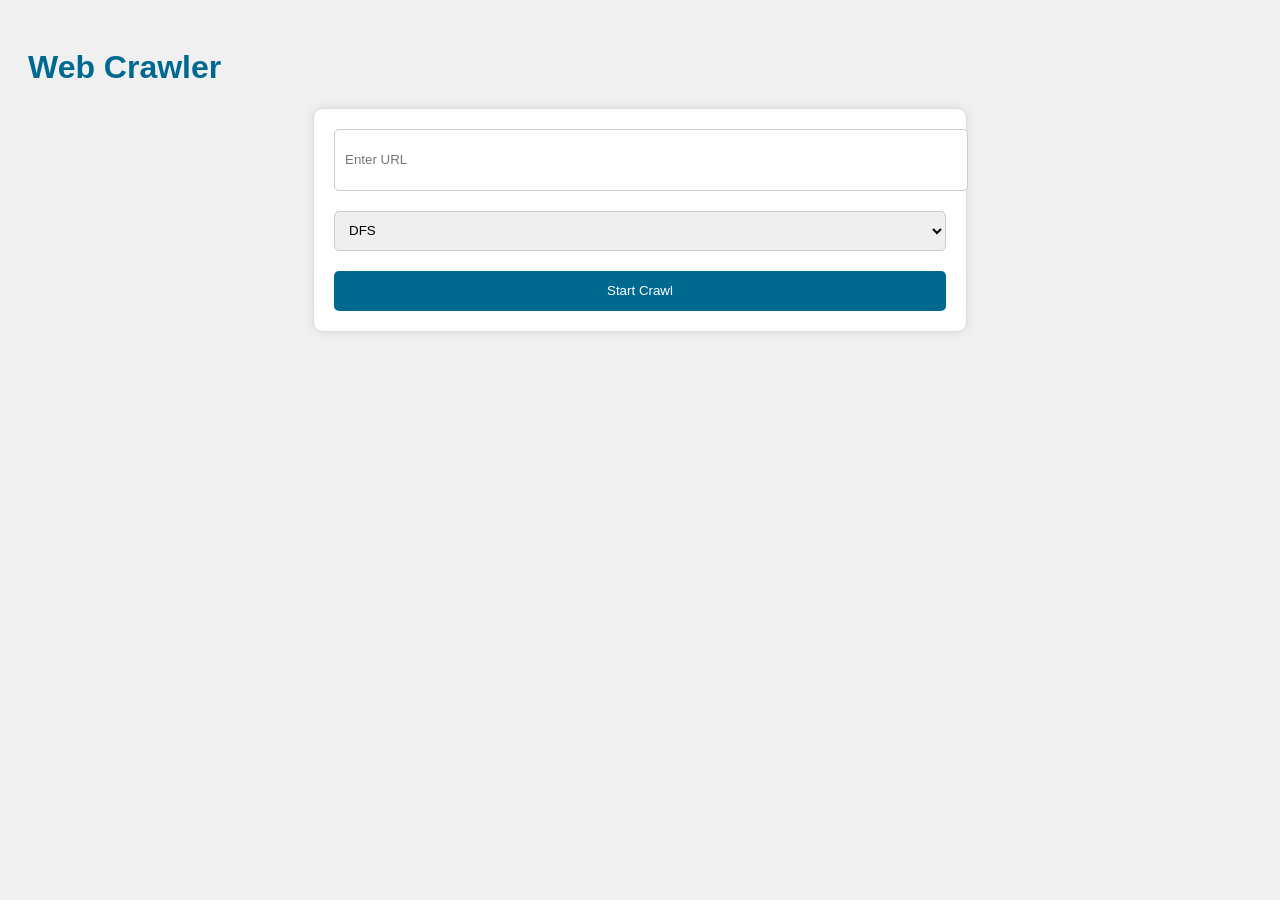
==== webcrawler/src/main/resources/static/index.html @ 67a6cddc "New Commit" ====
<!DOCTYPE html>
<html lang="en">
<head>
    <meta charset="UTF-8">
    <meta name="viewport" content="width=device-width, initial-scale=1.0">
    <title>Web Crawler</title>
    <link rel="stylesheet" type="text/css" href="style.css">
</head>
<body>
    <h1>Web Crawler</h1>
    <form id="crawlerForm" action="#" method="post">
        <input type="text" id="searchQuery" placeholder="Enter URL" required>
        <select id="algorithmSelect">
            <option value="dfs">DFS</option>
            <option value="bfs">BFS</option>
        </select>
        <button type="submit">Start Crawl</button>
    </form>

    <div id="results"></div>

    <script>
        document.getElementById('crawlerForm').addEventListener('submit', function(event) {
            event.preventDefault(); // Prevent form from submitting the default way
            const url = document.getElementById('searchQuery').value;
            const algorithm = document.getElementById('algorithmSelect').value;

            fetch('/api/crawl/start', {
                method: 'POST',
                headers: {
                    'Content-Type': 'application/x-www-form-urlencoded',
                },
                body: new URLSearchParams({
                    url: url,
                    algorithm: algorithm
                })
            })
            .then(response => {
                if (!response.ok) {
                    throw new Error('Network response was not ok');
                }
                return response.json();
            })
            .then(data => {
                console.log('Data:', data);
                const resultsDiv = document.getElementById('results');
                resultsDiv.innerHTML = '';

                const executionTime = document.createElement('p');
                executionTime.textContent = 'Execution Time: ' + data.executionTime + 'ms';
                resultsDiv.appendChild(executionTime);

                const urlsList = document.createElement('ul');
                data.urls.forEach(url => {
                    const urlItem = document.createElement('li');
                    urlItem.textContent = url;
                    urlsList.appendChild(urlItem);
                });
                resultsDiv.appendChild(urlsList);
            })
            .catch(error => {
                console.error('Error:', error);
                const resultsDiv = document.getElementById('results');
                resultsDiv.innerHTML = '<p>Error occurred during crawling. Please try again.</p>';
            });
        });
    </script>
</body>
</html>
---- webcrawler/src/main/resources/static/style.css ----
body {
    font-family: Arial, sans-serif;
    padding: 20px;
    background-color: #f0f0f0;
}

h1 {
    color: #00698f;
}

#crawlerForm {
    width: 50%;
    margin: 20px auto;
    padding: 20px;
    background-color: #ffffff;
    border: 1px solid #dddddd;
    border-radius: 10px;
    box-shadow: 0 0 10px rgba(0, 0, 0, 0.1);
}

#crawlerForm input[type="text"] {
    width: 100%;
    height: 40px;
    margin-bottom: 20px;
    padding: 10px;
    border: 1px solid #cccccc;
    border-radius: 5px;
}

#crawlerForm select {
    width: 100%;
    height: 40px;
    margin-bottom: 20px;
    padding: 10px;
    border: 1px solid #cccccc;
    border-radius: 5px;
}

#crawlerForm button[type="submit"] {
    width: 100%;
    height: 40px;
    background-color: #00698f;
    color: #ffffff;
    border: none;
    border-radius: 5px;
    cursor: pointer;
}

#crawlerForm button[type="submit"]:hover {
    background-color: #005a8f;
}

#results {
    margin-top: 20px;
}

#results ul {
    list-style: none;
    padding: 0;
    margin: 0;
}

#results li {
    padding: 10px;
    border-bottom: 1px solid #dddddd;
}

#results li:last-child {
    border-bottom: none;
}
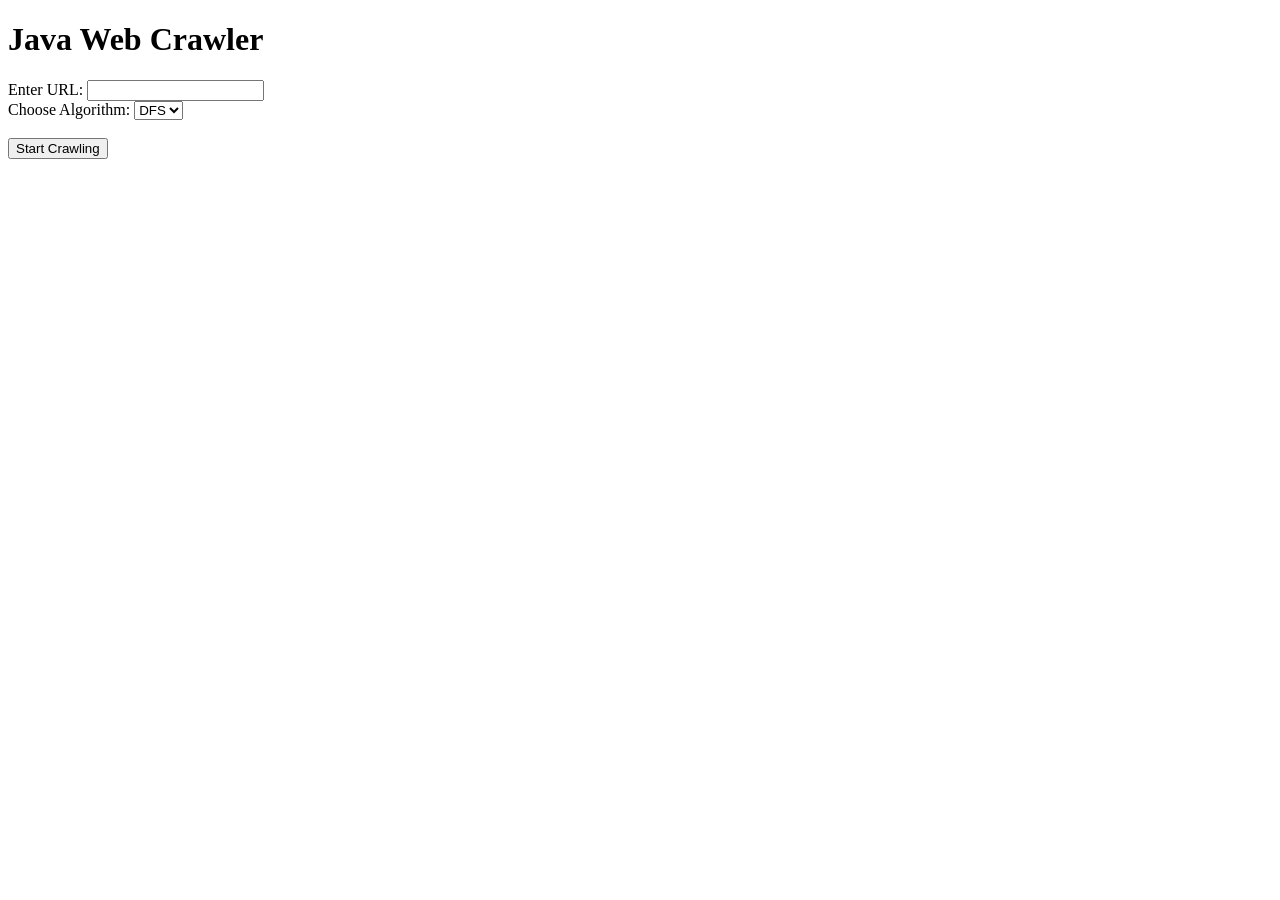
==== commit 1f14a62d: "Integrated SpringBoot" ====
--- a/webcrawler/src/main/resources/static/index.html
+++ b/webcrawler/src/main/resources/static/index.html
@@ -2,68 +2,21 @@
 <html lang="en">
 <head>
     <meta charset="UTF-8">
-    <meta name="viewport" content="width=device-width, initial-scale=1.0">
     <title>Web Crawler</title>
-    <link rel="stylesheet" type="text/css" href="style.css">
 </head>
 <body>
-    <h1>Web Crawler</h1>
-    <form id="crawlerForm" action="#" method="post">
-        <input type="text" id="searchQuery" placeholder="Enter URL" required>
-        <select id="algorithmSelect">
+    <h1>Java Web Crawler</h1>
+    <form action="/api/crawl/start" method="post">
+        <label for="url">Enter URL:</label>
+        <input type="text" id="url" name="url" required>
+        <br>
+        <label for="algorithm">Choose Algorithm:</label>
+        <select id="algorithm" name="algorithm">
             <option value="dfs">DFS</option>
             <option value="bfs">BFS</option>
         </select>
-        <button type="submit">Start Crawl</button>
+        <br><br>
+        <button type="submit">Start Crawling</button>
     </form>
-
-    <div id="results"></div>
-
-    <script>
-        document.getElementById('crawlerForm').addEventListener('submit', function(event) {
-            event.preventDefault(); // Prevent form from submitting the default way
-            const url = document.getElementById('searchQuery').value;
-            const algorithm = document.getElementById('algorithmSelect').value;
-
-            fetch('/api/crawl/start', {
-                method: 'POST',
-                headers: {
-                    'Content-Type': 'application/x-www-form-urlencoded',
-                },
-                body: new URLSearchParams({
-                    url: url,
-                    algorithm: algorithm
-                })
-            })
-            .then(response => {
-                if (!response.ok) {
-                    throw new Error('Network response was not ok');
-                }
-                return response.json();
-            })
-            .then(data => {
-                console.log('Data:', data);
-                const resultsDiv = document.getElementById('results');
-                resultsDiv.innerHTML = '';
-
-                const executionTime = document.createElement('p');
-                executionTime.textContent = 'Execution Time: ' + data.executionTime + 'ms';
-                resultsDiv.appendChild(executionTime);
-
-                const urlsList = document.createElement('ul');
-                data.urls.forEach(url => {
-                    const urlItem = document.createElement('li');
-                    urlItem.textContent = url;
-                    urlsList.appendChild(urlItem);
-                });
-                resultsDiv.appendChild(urlsList);
-            })
-            .catch(error => {
-                console.error('Error:', error);
-                const resultsDiv = document.getElementById('results');
-                resultsDiv.innerHTML = '<p>Error occurred during crawling. Please try again.</p>';
-            });
-        });
-    </script>
 </body>
-</html>+</html>
